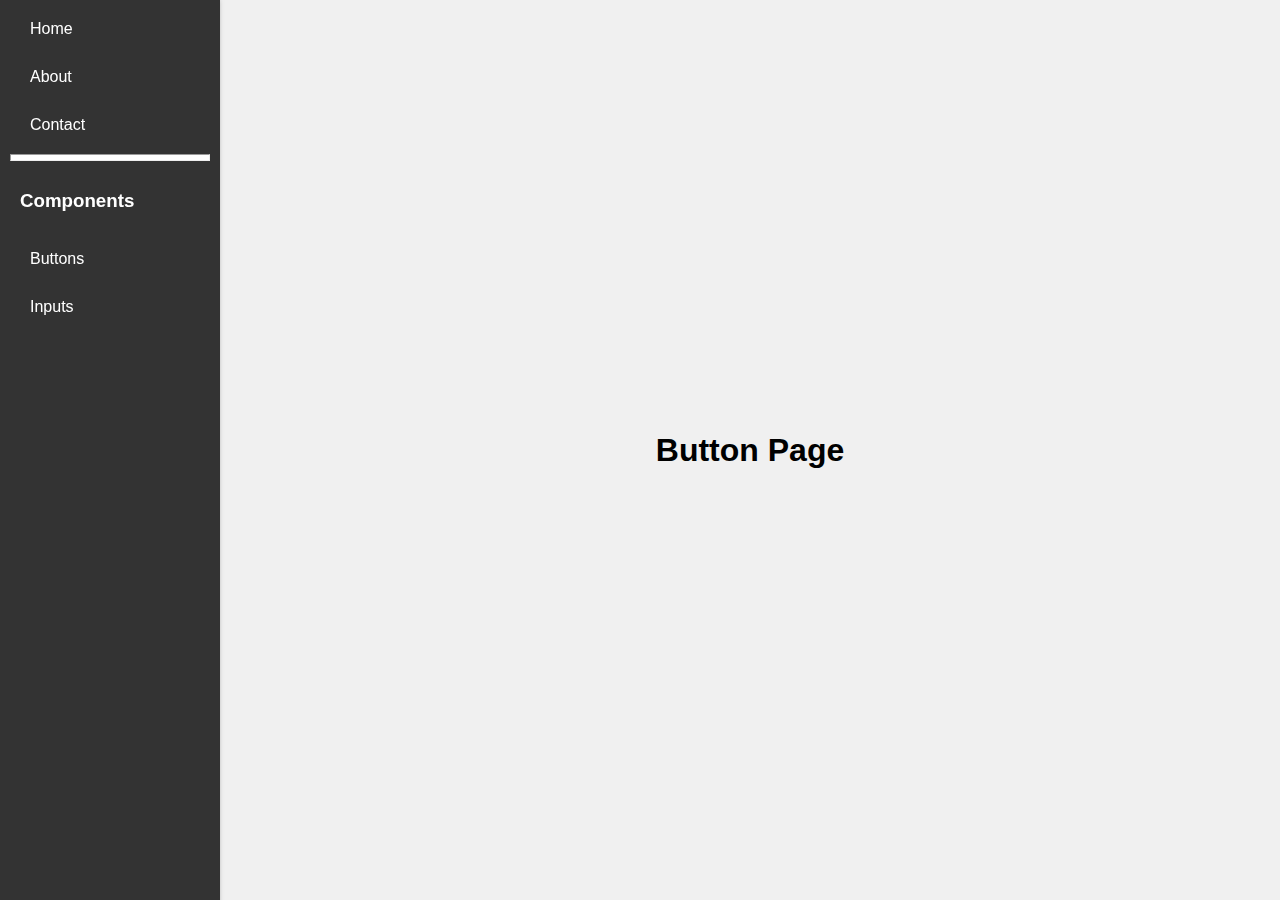
==== pages/buttons.html @ e431affd "added html pages" ====
<!DOCTYPE html>
<html lang="en">

<head>
  <meta charset="UTF-8">
  <meta name="viewport" content="width=device-width, initial-scale=1.0">
  <title>Buttons</title>
  <link rel="stylesheet" href="../css/styles.css">
</head>

<body>
  <div class="navbar" id="navbar">
    <div class="nav-links">
      <a href="../pages/main.html">Home</a>
      <a href="#about">About</a>
      <a href="#contact">Contact</a>
    </div>
    <hr class="separator">
    <div class="nav-links">
      <h3>Components</h3>
      <a href="../pages/buttons.html">Buttons</a>
      <a href="../pages/inputs.html">Inputs</a>
    </div>
  </div>
  <div class="content">
    <h1>Button Page</h1>
  </div>
</body>

</html>
---- css/styles.css ----
body {
  display: flex;
  justify-content: center;
  align-items: center;
  height: 100vh;
  margin: 0;
  font-family: Arial, sans-serif;
  background-color: #f0f0f0;
}

.navbar {
  position: fixed;
  left: 0;
  top: 0;
  width: 200px;
  height: 100%;
  background-color: #333;
  overflow-y: auto;
  padding: 10px;
  box-shadow: -2px 0 5px rgba(0, 0, 0, 0.5);
  transition: width 0.3s ease;
  display: flex;
  flex-direction: column;
}

.nav-links {
  display: flex;
  flex-direction: column;
  gap: 10px;
  color: white;
  padding-left: 10px;
}

.nav-links a {
  text-decoration: none;
  padding: 10px;
  transition: background-color 0.3s;
  color: white;
}

.nav-links a:hover {
  background-color: #555;
}

.separator {
  width: auto;
  height: 5px;
  background-color: white;
  margin: 10px 0;
}

.content {
  margin-left: 220px;
  padding: 20px;
}

section {
  margin-bottom: 50px;
}
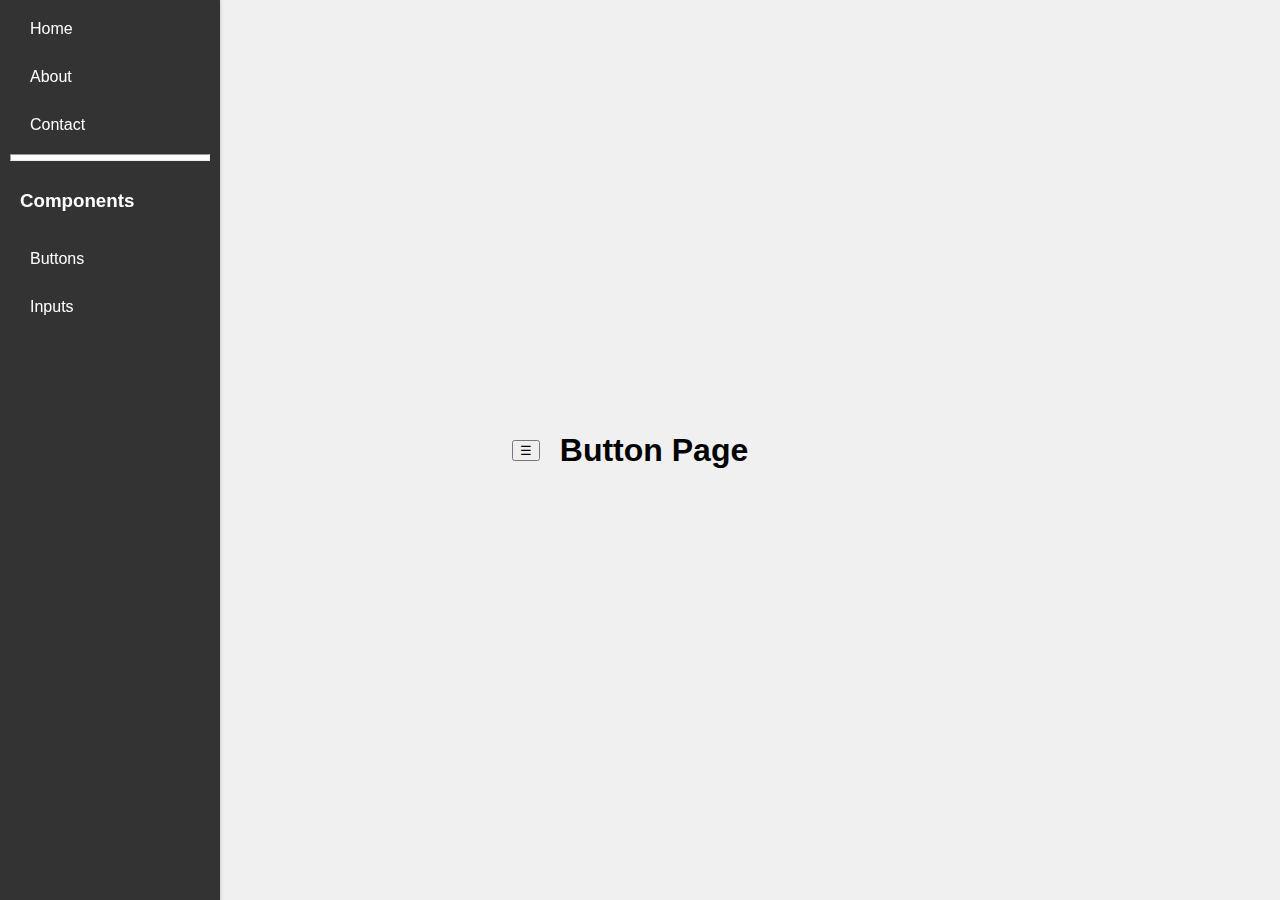
==== commit 9c98a8e2: "changed name of the navbar to sidebar" ====
--- a/pages/buttons.html
+++ b/pages/buttons.html
@@ -5,26 +5,16 @@
   <meta charset="UTF-8">
   <meta name="viewport" content="width=device-width, initial-scale=1.0">
   <title>Buttons</title>
-  <link rel="stylesheet" href="../css/styles.css">
+  <link rel="stylesheet" href="/css/styles.css">
 </head>
 
 <body>
-  <div class="navbar" id="navbar">
-    <div class="nav-links">
-      <a href="../pages/main.html">Home</a>
-      <a href="#about">About</a>
-      <a href="#contact">Contact</a>
-    </div>
-    <hr class="separator">
-    <div class="nav-links">
-      <h3>Components</h3>
-      <a href="../pages/buttons.html">Buttons</a>
-      <a href="../pages/inputs.html">Inputs</a>
-    </div>
-  </div>
+  <div id="sidebar-placeholder"></div>
   <div class="content">
     <h1>Button Page</h1>
   </div>
+
+  <script src="/js/sidebar.js"></script>
 </body>
 
 </html>--- a/css/styles.css
+++ b/css/styles.css
@@ -8,7 +8,7 @@
   background-color: #f0f0f0;
 }
 
-.navbar {
+.sidebar {
   position: fixed;
   left: 0;
   top: 0;
@@ -23,7 +23,7 @@
   flex-direction: column;
 }
 
-.nav-links {
+.side-links {
   display: flex;
   flex-direction: column;
   gap: 10px;
@@ -31,14 +31,14 @@
   padding-left: 10px;
 }
 
-.nav-links a {
+.side-links a {
   text-decoration: none;
   padding: 10px;
   transition: background-color 0.3s;
   color: white;
 }
 
-.nav-links a:hover {
+.side-links a:hover {
   background-color: #555;
 }
 
@@ -50,7 +50,7 @@
 }
 
 .content {
-  margin-left: 220px;
+  /* margin-left: 220px; */
   padding: 20px;
 }
 
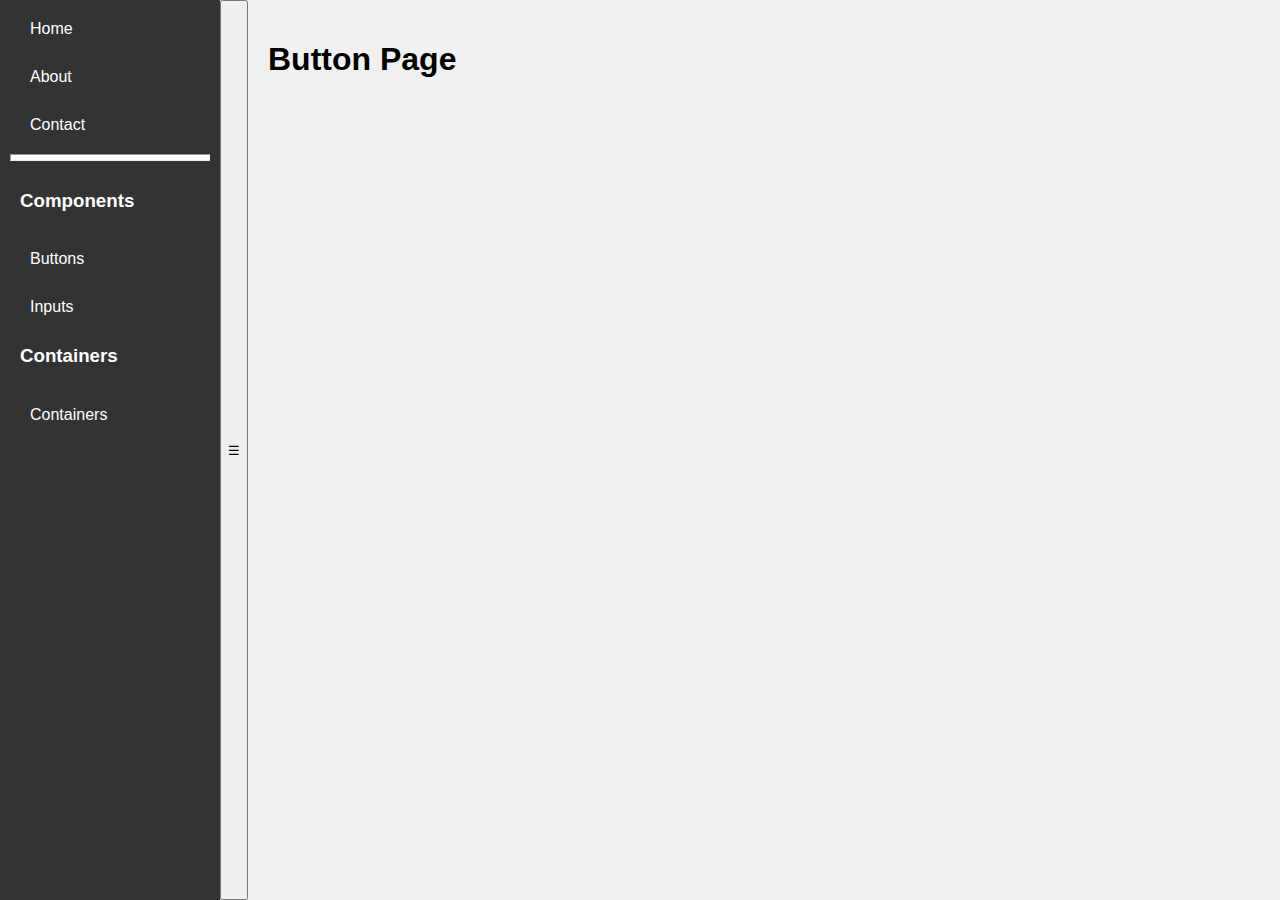
==== commit 6e8714bf: "Reorganized main page via margins, sizes and container classes" ====
--- a/pages/buttons.html
+++ b/pages/buttons.html
@@ -6,10 +6,13 @@
   <meta name="viewport" content="width=device-width, initial-scale=1.0">
   <title>Buttons</title>
   <link rel="stylesheet" href="/css/styles.css">
+  <link rel="stylesheet" href="../css/containers.css">
+  <link rel="stylesheet" href="../css/sizes.css">
+  <link rel="stylesheet" href="../css/margins.css">
 </head>
 
-<body>
-  <div id="sidebar-placeholder"></div>
+<body class="rowContainer noMargin fullViewSize">
+  <div id="sidebar-placeholder" class="rowContainer"></div>
   <div class="content">
     <h1>Button Page</h1>
   </div>
--- a/css/styles.css
+++ b/css/styles.css
@@ -1,19 +1,10 @@
 body {
-  display: flex;
-  justify-content: center;
-  align-items: center;
-  height: 100vh;
-  margin: 0;
   font-family: Arial, sans-serif;
   background-color: #f0f0f0;
 }
 
 .sidebar {
-  position: fixed;
-  left: 0;
-  top: 0;
   width: 200px;
-  height: 100%;
   background-color: #333;
   overflow-y: auto;
   padding: 10px;
@@ -56,4 +47,4 @@
 
 section {
   margin-bottom: 50px;
-}
+}--- a/css/containers.css
+++ b/css/containers.css
@@ -0,0 +1,9 @@
+.rowContainer {
+	display: flex;
+	flex-direction: row;
+}
+
+.columnContainer {
+	display: flex;
+	flex-direction: column;
+}--- a/css/sizes.css
+++ b/css/sizes.css
@@ -0,0 +1,4 @@
+.fullViewSize {
+	height: 100vh;
+	width: 100vw;
+}--- a/css/margins.css
+++ b/css/margins.css
@@ -0,0 +1,11 @@
+:root {
+	--smallMarginValue: 8px;
+}
+
+.smallMargin {
+	margin: var(--smallMarginValue);
+}
+
+.noMargin {
+	margin: 0;
+}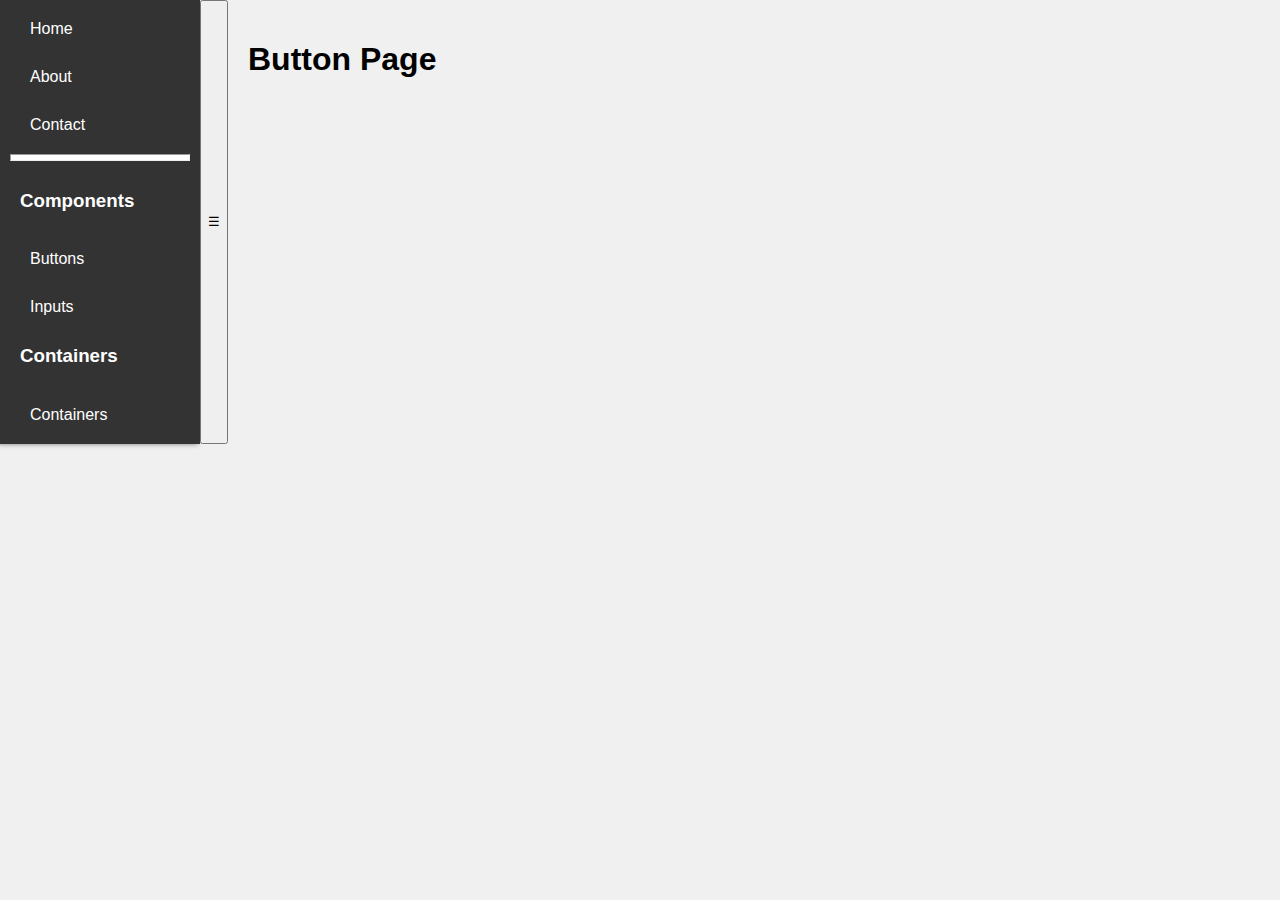
==== commit 91c84e46: "Completed Container direction and center containers" ====
--- a/pages/buttons.html
+++ b/pages/buttons.html
@@ -6,12 +6,12 @@
   <meta name="viewport" content="width=device-width, initial-scale=1.0">
   <title>Buttons</title>
   <link rel="stylesheet" href="/css/styles.css">
-  <link rel="stylesheet" href="../css/containers.css">
-  <link rel="stylesheet" href="../css/sizes.css">
-  <link rel="stylesheet" href="../css/margins.css">
+  <link rel="stylesheet" href="/css/containers.css">
+  <link rel="stylesheet" href="/css/sizes.css">
+  <link rel="stylesheet" href="/css/margins.css">
 </head>
 
-<body class="rowContainer noMargin fullViewSize">
+<body class="rowContainer noMargin maxHeight fullWidthViewSize">
   <div id="sidebar-placeholder" class="rowContainer"></div>
   <div class="content">
     <h1>Button Page</h1>
@@ -20,4 +20,4 @@
   <script src="/js/sidebar.js"></script>
 </body>
 
-</html>+</html>
--- a/css/styles.css
+++ b/css/styles.css
@@ -3,11 +3,14 @@
   background-color: #f0f0f0;
 }
 
+.smallPadding {
+  padding: 10px;
+}
+
 .sidebar {
   width: 200px;
   background-color: #333;
-  overflow-y: auto;
-  padding: 10px;
+  height: 100%;
   box-shadow: -2px 0 5px rgba(0, 0, 0, 0.5);
   transition: width 0.3s ease;
   display: flex;
@@ -47,4 +50,21 @@
 
 section {
   margin-bottom: 50px;
-}+}
+
+main {
+  flex-grow: 1;
+}
+
+.cssBox {
+  flex-grow: 1;
+  background-color: aquamarine;
+  height:150px;
+}
+
+.codeBox {
+  background-color: black;
+  color: white;
+  font-size: 20px;
+  min-width: 40vw;
+}
--- a/css/containers.css
+++ b/css/containers.css
@@ -6,4 +6,20 @@
 .columnContainer {
 	display: flex;
 	flex-direction: column;
-}+}
+
+.centerContainer {
+	display: flex;
+	justify-content: center;
+	align-items: center;
+}
+
+.horizontalCenterContainer {
+	display: flex;
+	justify-content: center;
+}
+
+.verticalCenterContainer {
+	display: flex;
+	align-items: center;
+}
--- a/css/sizes.css
+++ b/css/sizes.css
@@ -1,4 +1,27 @@
 .fullViewSize {
 	height: 100vh;
 	width: 100vw;
-}+}
+
+.maxSize {
+  height: max-content;
+  width: max-content;
+}
+
+.maxHeight {
+  height: max-content;
+}
+
+.fullWidthViewSize {
+  width: 100vw;
+}
+
+.consumeHeight {
+  height: 100%;
+}
+
+.consumeWidth {
+  width: 100%;
+}
+
+
